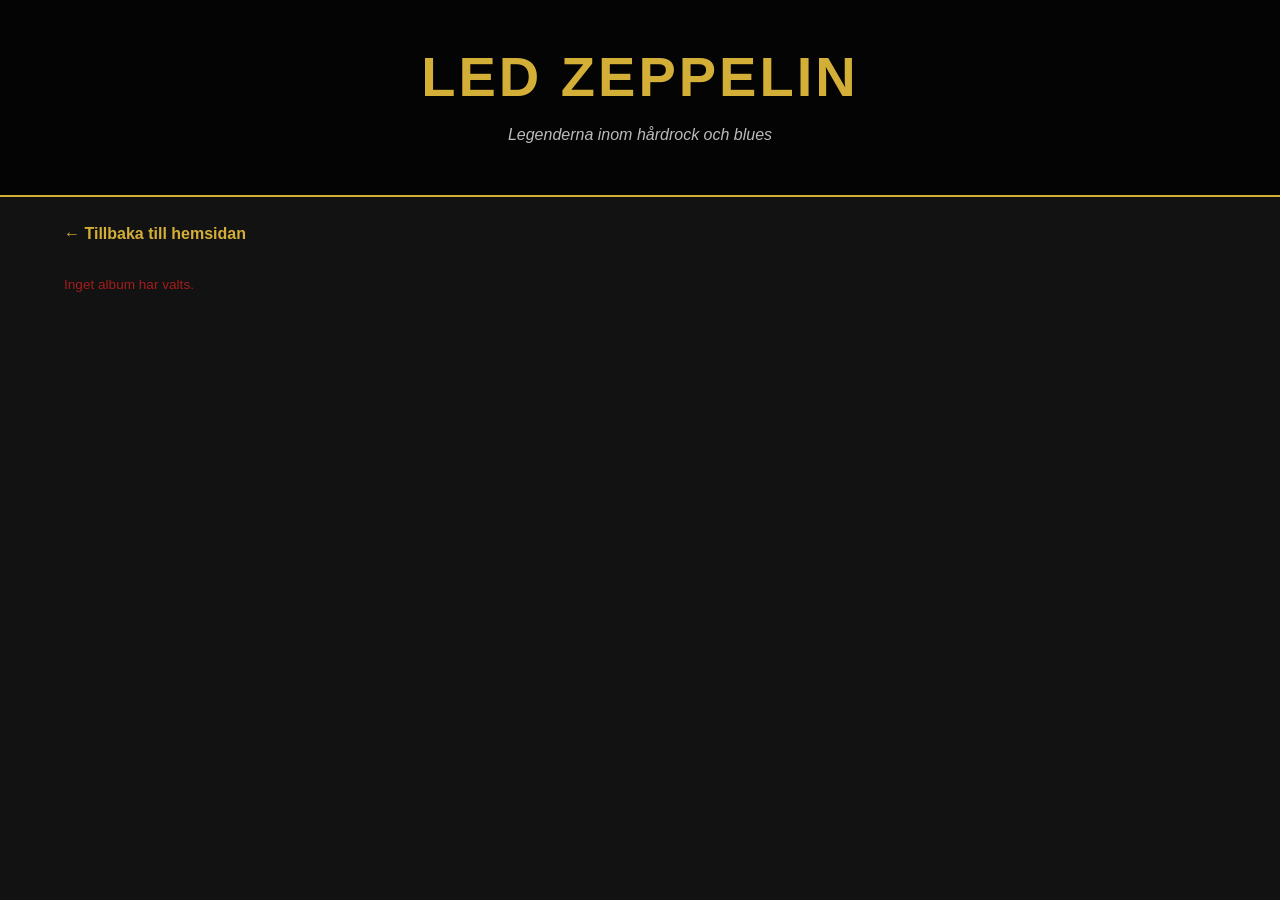
==== album-details.html @ 15a2648d "First commit" ====
<!DOCTYPE html>
<html lang="sv">
<head>
    <meta charset="UTF-8">
    <meta name="viewport" content="width=device-width, initial-scale=1.0">
    <title>Albumdetaljer - Led Zeppelin</title>
    <link rel="stylesheet" href="css/style.css">
</head>
<body>

    <header class="site-header">
        <h1>LED ZEPPELIN</h1>
        <p class="subtitle">Legenderna inom hårdrock och blues</p>
       
    </header>

    <main class="container">
        <a href="index.html" class="back-link">&larr; Tillbaka till hemsidan</a>
        
        <!-- Här läses det valda albumet in av JavaScript -->
        <section id="album-detail-container" class="album-detail-container">
            <p>Laddar album... </p>
        </section>
    </main>

    <script src="js/main.js"></script>
</body>
</html>
---- css/style.css ----
:root {
  --bg-primary: #121212;        /* Mörk grafitgrå bakgrund */
  --bg-secondary: #1E1E24;      /* Kort, kortpaneler, nav */
  --text-main: #E0E0E0;         /* Lättläst ljusgrå text */
  --accent-gold: #D4AF37;       /* Primär accent (rubriker, knappar, logotyp) */
  --accent-hover: #F0C441;      /* Hover-tillstånd för guld */
  --accent-crimson: #A31D1D;    /* Sekundär accent (länkar, viktiga detaljer) */
  --border-color: #333336;      /* Bårder och avgränsare */
}

/* --- NORMALIZE & BASSTILAR --- */
* {
    box-sizing: border-box;
    margin: 0;
    padding: 0;
}

/* Global regel för responsiva bilder */
img {
    max-width: 100%;
    height: auto;
    display: block;
}

body {
    font-family: 'Segoe UI', Tahoma, Geneva, Verdana, sans-serif;
    line-height: 1.6;
    background-color: var(--bg-primary);
    color: var(--text-main);
}

/* --- HEADER & NAV --- */
.site-header {
    background: linear-gradient(rgba(0,0,0,0.85), rgba(0,0,0,0.85)), var(--bg-secondary);
    color: var(--accent-gold);
    text-align: center;
    padding: 2rem 1rem;
    border-bottom: 2px solid var(--accent-gold);
}

.site-header h1 {
    font-size: 2.5rem;
    letter-spacing: 3px;
}

.subtitle {
    font-style: italic;
    color: #bbb;
    margin-bottom: 1rem;
}

.main-nav ul {
    list-style: none;
    display: flex;
    justify-content: center;
    gap: 1.5rem;
    flex-wrap: wrap;
}

.main-nav a {
    color: var(--text-main);
    text-decoration: none;
    font-weight: bold;
    padding: 0.5rem 1rem;
    transition: color 0.3s ease;
}

.main-nav a:hover,
.main-nav a.active {
    color: var(--accent-gold);
}

/* --- CONTAINER & SEKTIONER --- */
.container {
    max-width: 1200px;
    margin: 0 auto;
    padding: 1.5rem;
}

.section {
    margin-bottom: 3rem;
}

/* Gemensam stil för ALLA sektionsrubriker (h2) */
.section h2 {
    color: var(--accent-gold);
    border-bottom: 1px solid var(--border-color);
    padding-bottom: 0.5rem;
    margin-bottom: 1.5rem;
    font-size: 1.8rem;
}

/* --- CSS GRID LAYOUT --- */
.grid-container {
    display: grid;
    gap: 1.5rem;
    grid-template-columns: 1fr;
}

/* --- KORT (Både medlemmar & album) --- */
.card {
    background-color: var(--bg-secondary);
    border-radius: 8px;
    overflow: hidden;
    border: 1px solid var(--border-color);
    display: flex;
    flex-direction: column;
    box-shadow: 0 4px 12px rgba(0, 0, 0, 0.5);
    transition: transform 0.3s ease, box-shadow 0.3s ease, border-color 0.3s ease;
}

/* Hovringseffekt för hela kortet */
.card:hover {
    transform: translateY(-6px);
    box-shadow: 0 8px 24px rgba(212, 175, 55, 0.2);
    border-color: var(--accent-gold);
}

.card img {
    width: 100%;
    height: auto;
    aspect-ratio: 1 / 1;
    object-fit: cover;
    display: block;
}

.card-body {
    padding: 1.2rem;
    display: flex;
    flex-direction: column;
    flex-grow: 1;
}

.card-title {
    color: var(--text-main);
    margin-bottom: 0.5rem;
}

.card-subtitle {
    color: var(--accent-gold);
    font-size: 0.9rem;
    margin-bottom: 0.8rem;
}

.card-text {
    font-size: 0.95rem;
    color: #bbb;
    margin-bottom: 1rem;
}

/* --- KLICKBARA LÄNKAR I KORT (.card-link) --- */
.card-link {
    text-decoration: none;
    color: inherit;
    display: flex;
    flex-direction: column;
    height: 100%;
}

.card-link:visited,
.card-link:active,
.card-link:focus {
    color: inherit;
    text-decoration: none;
}

/* --- DETALJSIDOR (album-details.html & member-details.html) --- */
.back-link {
    display: inline-block;
    color: var(--accent-gold);
    text-decoration: none;
    font-weight: bold;
    margin-bottom: 1.5rem;
    transition: color 0.2s ease;
}

.back-link:hover {
    color: var(--accent-hover);
    text-decoration: underline;
}

.album-detail-card {
    background-color: var(--bg-secondary);
    border: 1px solid var(--border-color);
    border-radius: 8px;
    padding: 1.5rem;
    display: flex;
    flex-direction: column;
    gap: 1.5rem;
}

.album-detail-card img {
    width: 100%;
    max-width: 350px;
    border-radius: 6px;
    object-fit: cover;
    margin: 0 auto;
}

.album-detail-info h2 {
    color: var(--accent-gold);
    margin-bottom: 0.5rem;
}

.album-detail-info .description {
    margin-bottom: 1.5rem;
    color: var(--text-main);
}

.album-detail-info h3 {
    color: var(--text-main);
    border-bottom: 1px solid var(--border-color);
    padding-bottom: 0.3rem;
    margin-bottom: 0.8rem;
}

/* --- LÅTLISTA (PÅ DETALJSIDAN) --- */
.track-list {
    list-style: none;
    counter-reset: track-counter;
    padding: 0;
    margin-top: 1rem;
}

.track-list li {
    counter-increment: track-counter;
    display: flex;
    align-items: center;
    padding: 0.6rem 0.8rem;
    margin-bottom: 0.4rem;
    background-color: var(--bg-primary);
    border-radius: 4px;
    border-left: 3px solid transparent;
    transition: background-color 0.2s ease, border-color 0.2s ease;
    font-size: 0.95rem;
    color: var(--text-main);
}

.track-list li::before {
    content: counter(track-counter, decimal-leading-zero);
    color: var(--accent-gold);
    font-weight: bold;
    font-size: 0.85rem;
    min-width: 2rem;
}

.track-list li:hover {
    background-color: #1a1a20;
    border-left-color: var(--accent-gold);
}

.track-list li.track-item {
    display: flex;
    justify-content: space-between;
    align-items: center;
}

/* Spara-knapp i låtlistan */
.fav-btn {
    background-color: transparent;
    border: 1px solid var(--accent-gold);
    color: var(--accent-gold);
    padding: 0.3rem 0.6rem;
    border-radius: 4px;
    cursor: pointer;
    font-size: 0.8rem;
    transition: all 0.2s ease;
}

.fav-btn:hover {
    background-color: var(--accent-gold);
    color: var(--bg-primary);
}

.fav-btn.saved {
    background-color: var(--accent-gold);
    color: var(--bg-primary);
}

/* --- FAVORITSEKTION (LOCAL STORAGE) --- */
#favorite-tracks-container {
    background-color: var(--bg-secondary);
    padding: 1.5rem;
    border-radius: 8px;
    border: 1px solid var(--border-color);
}

.favorite-list {
    list-style: none;
    padding: 0;
}

.favorite-list li {
    display: flex;
    justify-content: space-between;
    align-items: center;
    padding: 0.6rem 0;
    border-bottom: 1px solid var(--border-color);
}

.remove-fav-btn {
    background: none;
    border: none;
    color: var(--accent-crimson);
    cursor: pointer;
    font-size: 0.85rem;
    font-weight: bold;
    transition: color 0.2s ease;
}

.remove-fav-btn:hover {
    color: #ff4d4d;
    text-decoration: underline;
}

/* --- FORMULÄR --- */
#signup-form {
    background-color: var(--bg-secondary);
    padding: 2rem;
    border-radius: 8px;
    border: 1px solid var(--border-color);
}

.form-group {
    margin-bottom: 1.2rem;
}

.form-group label {
    display: block;
    margin-bottom: 0.4rem;
    color: var(--text-main);
}

.form-control {
    width: 100%;
    padding: 0.8rem;
    border: 1px solid var(--border-color);
    border-radius: 4px;
    background-color: var(--bg-primary);
    color: var(--text-main);
    font-size: 1rem;
}

.form-control:focus {
    outline: none;
    border-color: var(--accent-gold);
}

.error-message {
    color: var(--accent-crimson);
    font-size: 0.85rem;
    display: block;
    margin-top: 0.2rem;
}

.btn-submit {
    background-color: var(--accent-gold);
    color: var(--bg-primary);
    border: none;
    padding: 0.8rem 1.5rem;
    font-weight: bold;
    font-size: 1rem;
    border-radius: 4px;
    cursor: pointer;
    transition: background 0.3s ease;
}

.btn-submit:hover {
    background-color: var(--accent-hover);
}

.form-feedback {
    margin-top: 1rem;
    padding: 1rem;
    border-radius: 4px;
    background-color: #1b3e20;
    color: #a5d6a7;
    border: 1px solid #2e7d32;
}

.hidden {
    display: none !important;
}

/* --- MEDIA QUERIES (RESPONSIVITET MOBIL / TABLET / DESKTOP) --- */

/* Tablet (Minst 600px) */
@media (min-width: 600px) {
    .grid-container {
        grid-template-columns: repeat(2, 1fr);
    }
    
    .site-header h1 {
        font-size: 3rem;
    }

    .album-detail-card {
        flex-direction: row;
        align-items: flex-start;
    }

    .album-detail-card img {
        margin: 0;
    }
}

/* Desktop (Minst 1000px) */
@media (min-width: 1000px) {
    .members-grid {
        grid-template-columns: repeat(4, 1fr);
    }
    
    .albums-grid {
        grid-template-columns: repeat(3, 1fr);
    }
    
    .site-header h1 {
        font-size: 3.5rem;
    }
}

/* --- FOOTER --- */
.site-footer {
    text-align: center;
    padding: 2rem;
    background-color: #0a0a0a;
    color: #777;
    font-size: 0.9rem;
    border-top: 1px solid var(--border-color);
}
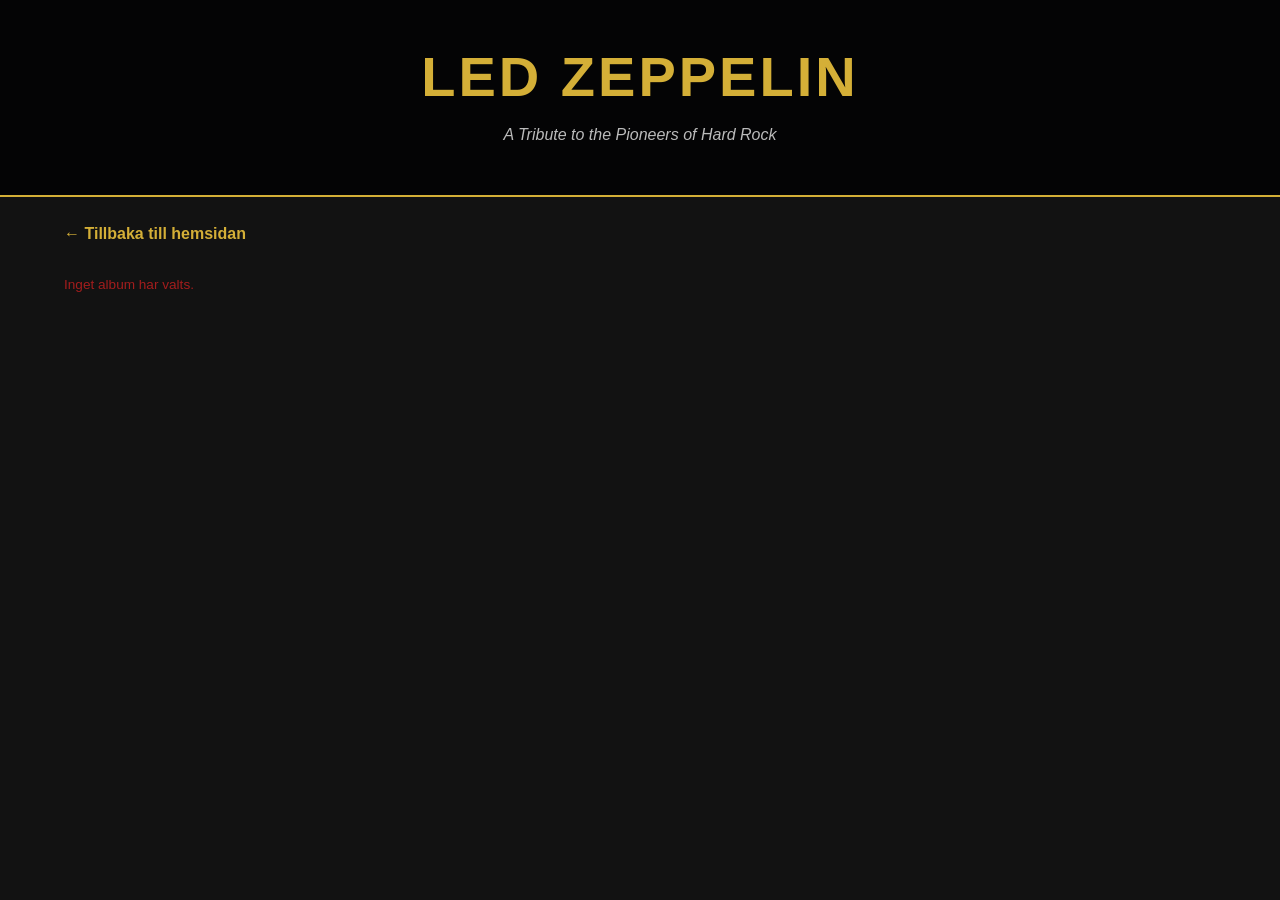
==== commit 46ac8756: "Cleanup Code" ====
--- a/album-details.html
+++ b/album-details.html
@@ -10,14 +10,13 @@
 
     <header class="site-header">
         <h1>LED ZEPPELIN</h1>
-        <p class="subtitle">Legenderna inom hårdrock och blues</p>
+        <p class="subtitle">A Tribute to the Pioneers of Hard Rock</p>
        
     </header>
 
     <main class="container">
         <a href="index.html" class="back-link">&larr; Tillbaka till hemsidan</a>
         
-        <!-- Här läses det valda albumet in av JavaScript -->
         <section id="album-detail-container" class="album-detail-container">
             <p>Laddar album... </p>
         </section>
--- a/css/style.css
+++ b/css/style.css
@@ -1,22 +1,22 @@
 
 :root {
-  --bg-primary: #121212;        /* Mörk grafitgrå bakgrund */
-  --bg-secondary: #1E1E24;      /* Kort, kortpaneler, nav */
-  --text-main: #E0E0E0;         /* Lättläst ljusgrå text */
-  --accent-gold: #D4AF37;       /* Primär accent (rubriker, knappar, logotyp) */
-  --accent-hover: #F0C441;      /* Hover-tillstånd för guld */
-  --accent-crimson: #A31D1D;    /* Sekundär accent (länkar, viktiga detaljer) */
-  --border-color: #333336;      /* Bårder och avgränsare */
-}
-
-/* --- NORMALIZE & BASSTILAR --- */
+  --bg-primary: #121212;        
+  --bg-secondary: #1E1E24;      
+  --text-main: #E0E0E0;        
+  --accent-gold: #D4AF37;       
+  --accent-hover: #F0C441;      
+  --accent-crimson: #A31D1D;    
+  --border-color: #333336;      
+}
+
+
 * {
     box-sizing: border-box;
     margin: 0;
     padding: 0;
 }
 
-/* Global regel för responsiva bilder */
+
 img {
     max-width: 100%;
     height: auto;
@@ -82,7 +82,6 @@
     margin-bottom: 3rem;
 }
 
-/* Gemensam stil för ALLA sektionsrubriker (h2) */
 .section h2 {
     color: var(--accent-gold);
     border-bottom: 1px solid var(--border-color);
@@ -98,7 +97,7 @@
     grid-template-columns: 1fr;
 }
 
-/* --- KORT (Både medlemmar & album) --- */
+/* --- KORT --- */
 .card {
     background-color: var(--bg-secondary);
     border-radius: 8px;
@@ -110,7 +109,7 @@
     transition: transform 0.3s ease, box-shadow 0.3s ease, border-color 0.3s ease;
 }
 
-/* Hovringseffekt för hela kortet */
+
 .card:hover {
     transform: translateY(-6px);
     box-shadow: 0 8px 24px rgba(212, 175, 55, 0.2);
@@ -383,7 +382,7 @@
     display: none !important;
 }
 
-/* --- MEDIA QUERIES (RESPONSIVITET MOBIL / TABLET / DESKTOP) --- */
+/* --- MEDIA QUERIES --- */
 
 /* Tablet (Minst 600px) */
 @media (min-width: 600px) {
